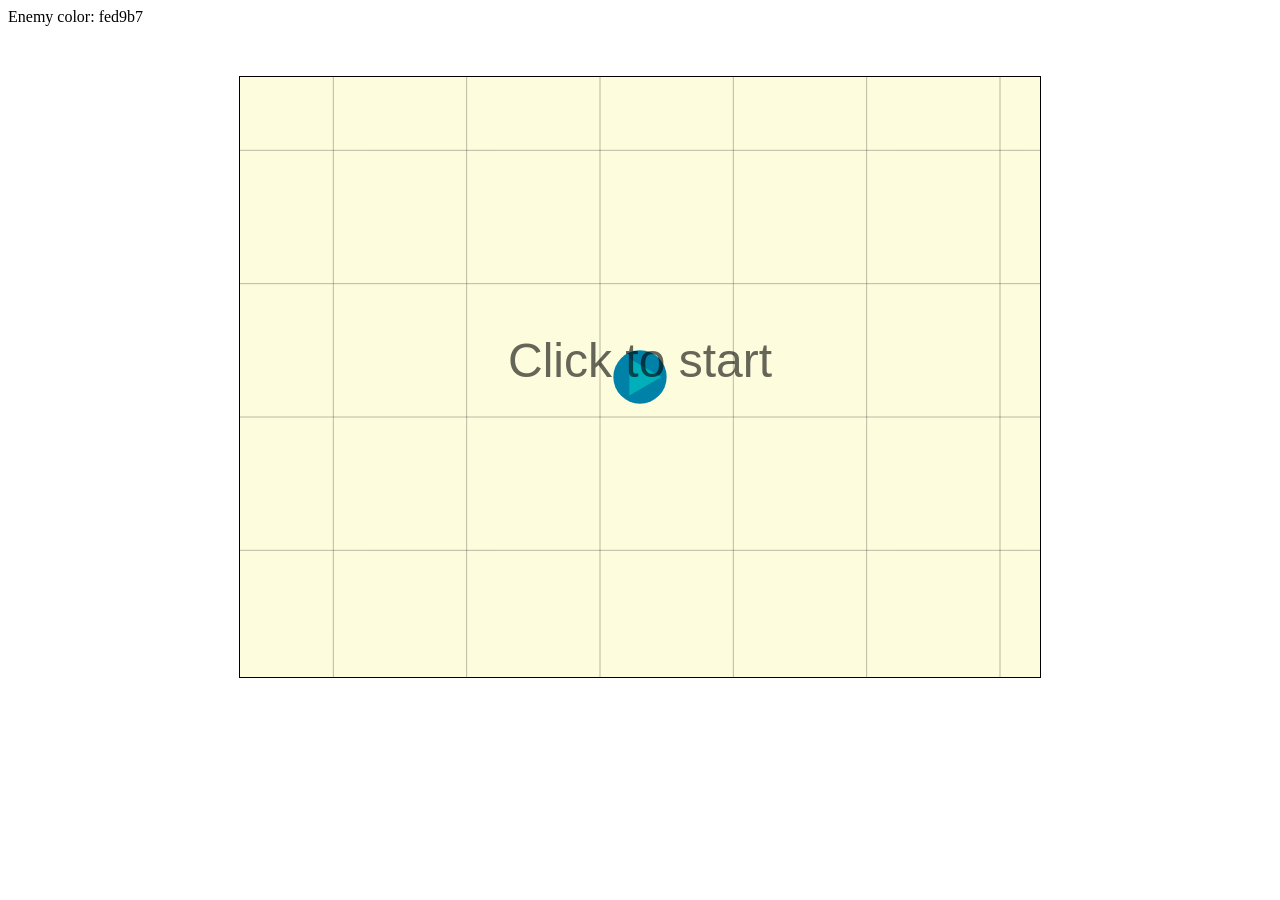
==== character/index.html @ 11b3b7f0 "first commit after much work" ====
<!DOCTYPE html>
<html>

<head>
    <title>Test</title>
    <link rel="stylesheet" href="style.css">
    <script src="globalData.js"></script>
    <script src="mathFunctions.js"></script>
    <script src="updateFunctions.js"></script>
    <script src="renderFunctions.js"></script>
    <script src="objectFunctions.js"></script>
    <script src="vectorFunctions.js"></script>
    <script src="script.js"></script>
</head>

<body onload="initGame()">
    Enemy color: fed9b7
    <div id="game-div">
        <canvas 
            id="game" 
            width="800" 
            height="600" 
            tabindex="1" 
            onclick="startGame()" 
            onmousemove="getMousePosition(event)" 
            onkeydown="getKeyDown(event)" 
            onkeyup="getKeyUp(event)"
            onmousedown="getMouseDown(event)"
            onmouseup="getMouseUp(event)"
            oncontextmenu="event.preventDefault()"
            onmousewheel="handleScroll(event)"
        ></canvas>
    </div>
</body>

</html>
---- character/style.css ----
#game-div {
    width: 100%;
    height: 100%;
}

#game {
    display: block;
    margin: 50px auto;
    border: 1px solid black;
}
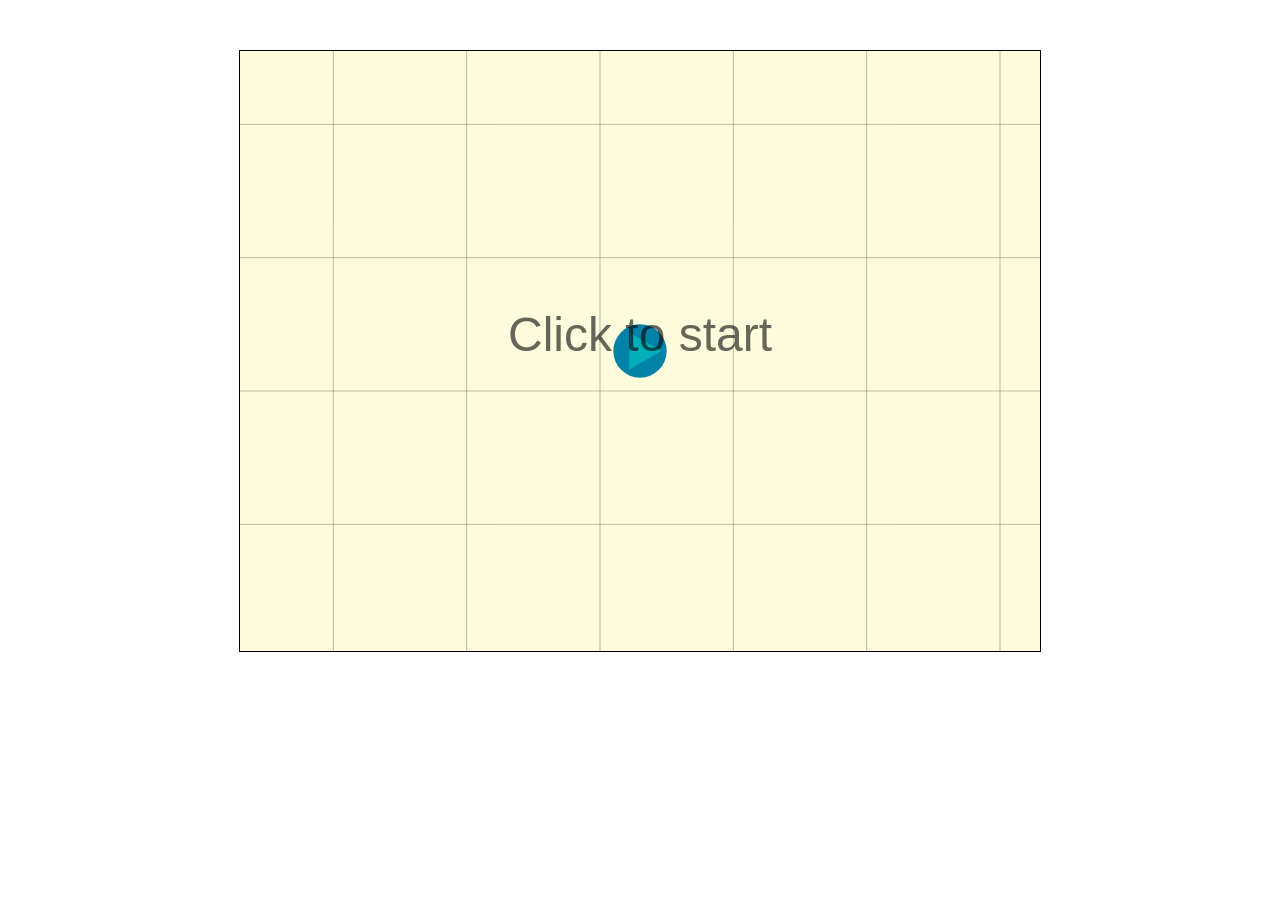
==== commit 52a9b419: "nodes: first working commit: camera" ====
--- a/character/index.html
+++ b/character/index.html
@@ -14,7 +14,7 @@
 </head>
 
 <body onload="initGame()">
-    Enemy color: fed9b7
+    <!-- Enemy color: fed9b7 -->
     <div id="game-div">
         <canvas 
             id="game" 
